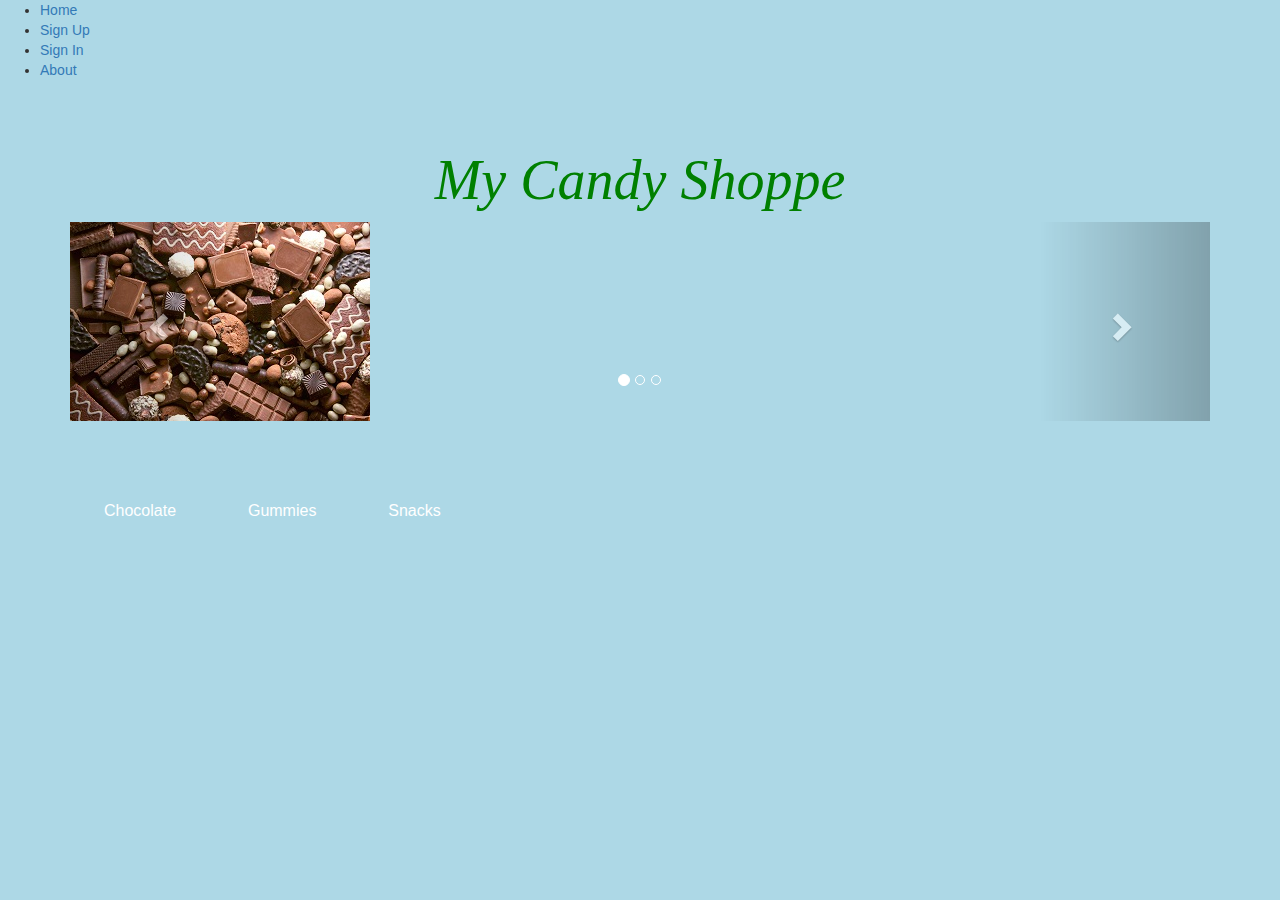
==== index.html @ c018f95b "Revised the navbar and the buttons." ====
<!DOCTYPE html>
<html lang="en">
<head>
 
  <ul>
    <li><a href="index.html">Home</a></li>
    <li><a href="signup.html">Sign Up</a></li>
    <li><a href="#signin">Sign In</a></li>
    <li><a href="#about">About</a></li>
  </ul>

<br>
<br>

</div>
  <title>My Candy Shoppe</title>
  <meta charset="utf-8">
  <meta name="viewport" content="width=device-width, initial-scale=1">
  <link rel="stylesheet" href="https://maxcdn.bootstrapcdn.com/bootstrap/3.4.1/css/bootstrap.min.css">
  <script src="https://ajax.googleapis.com/ajax/libs/jquery/3.5.1/jquery.min.js"></script>
  <script src="https://maxcdn.bootstrapcdn.com/bootstrap/3.4.1/js/bootstrap.min.js"></script>
  <link rel="stylesheet" href="style.css">
</head>
<body>
    <h1>My Candy Shoppe</h1>
<div class="container">
<!-- row by default has 12 columns-->
    <div class="row">
        <div class="col-lg-12 col-md-12 col-sm-12 col-xs-12">
            <div id="myCarousel" class="carousel slide" data-ride="carousel">
                <!-- Indicators -->
                <ol class="carousel-indicators">
                    <li data-target="#myCarousel" data-slide-to="0" class="active"></li>
                    <li data-target="#myCarousel" data-slide-to="1"></li>
                    <li data-target="#myCarousel" data-slide-to="2"></li>
                </ol>

                <!-- Wrapper for slides -->
                <div class="carousel-inner">
                    <div class="item active">
                    <img width="300px"  src="images/chocolate.jpg" alt="Chocolate">
                      </div>

                    <div class="item">
                    <img width="300px" src="images/gummies.jpg" alt="Gummies">
                    </div>

                    <div class="item">
                    <img width="300px" src="images/snacks.png" alt="Snacks">
                    </div>
                  </div>

                <!-- Left and right controls -->
                <a class="left carousel-control" href="#myCarousel" data-slide="prev">
                    <span class="glyphicon glyphicon-chevron-left"></span>
                    <span class="sr-only">Previous</span>
                </a>
                <a class="right carousel-control" href="#myCarousel" data-slide="next">
                    <span class="glyphicon glyphicon-chevron-right"></span>
                    <span class="sr-only">Next</span>
                </a>
            </div>
        </div> 
    </div>
<br>
<br>
<br>

<a href="choc.html" class="button">Chocolate</a>
<a href="#" class="button">Gummies</button></a>
<a href="#" class="button">Snacks</a>

<br>    
<br>
<br>


</body>
</html>
---- style.css ----
body {
    background-color: lightblue;
}
h1 {
  color:green;
  font-family: 'Times New Roman', Times, serif;
  font-size: 400%;
  font-style: italic;
  text-align: center
   
}

h2 {
  color:green;
  font-family: 'Times New Roman', Times, serif;
  font-size: 400%;
  font-style: italic;
  text-align: center
   
}






p {
  border: 2px solid black;
  color:green;
  font-family: 'Times New Roman', Times, serif;
  font-size: 150%;
  text-align: center;

}

.myCarousel {
   text-align: center;
 
}
.button {
  border: none;
  color: white;
  padding: 15px 32px;
  text-align: center;
  text-decoration: none;
  display: inline-flex;
  font-size: 16px;
  margin: 4px 2px;
  cursor: pointer;
  align-items: center;
}

/* Add a background color to the top navigation */
.topnav {
  position: absolute;
  background-color: white;
  overflow: hidden;
}

/* Style the links inside the navigation bar */
.topnav a {
  float: left;
  color: hsl(133, 39%, 35%);
  text-align: center;
  padding: 14px 16px;
  text-decoration: none;
  font-size: 17px;
}

/* Change the color of links on hover */
.topnav a:hover {
  background-color: #ddd;
  color: black;
}

/* Add a color to the active/current link */
.topnav a.active {
  background-color: #4CAF50;
  color: white;
}

/* Right-aligned section inside the top navigation */
.topnav-right {
  float: right;
}

/* Responsive navigation menu - display links on top of each other instead of next to each other (for mobile devices) */
@media screen and (max-width: 600px) {
  .topnav a, .topnav-right {
    float: none;
    display: block;
  }

  .topnav-centered a {
    position: relative;
    top: 0;
    left: 0;
    transform: none;
  }
}

/* Place the navbar at the bottom of the page, and make it stick */
.navbar {
  background-color: white;
  overflow: hidden;
  position: fixed;
  bottom: 0;
  width: 100%;
}

/* Style the links inside the navigation bar */
.navbar a {
  float: left;
  display: block;
  color: #f2f2f2;
  text-align: center;
  padding: 14px 16px;
  text-decoration: none;
  font-size: 17px;
}

/* Change the color of links on hover */
.navbar a:hover {
  background-color: #ddd;
  color: black;
}

/* Add a color to the active/current link */
.navbar a.active {
  background-color: #4CAF50;
  color: white;
}



.button1 {background-color: #4CAF50;
 float: center;
}
.button2 {background-color: #4CAF50;
 float: center;
}
.button3 {background-color: #4CAF50;
 float: center;
}
.button4 {background-color: silver;}
.button5 {background-color: silver;}
.button6 {background-color: silver;}

.navbar-header {text-align: right;
}
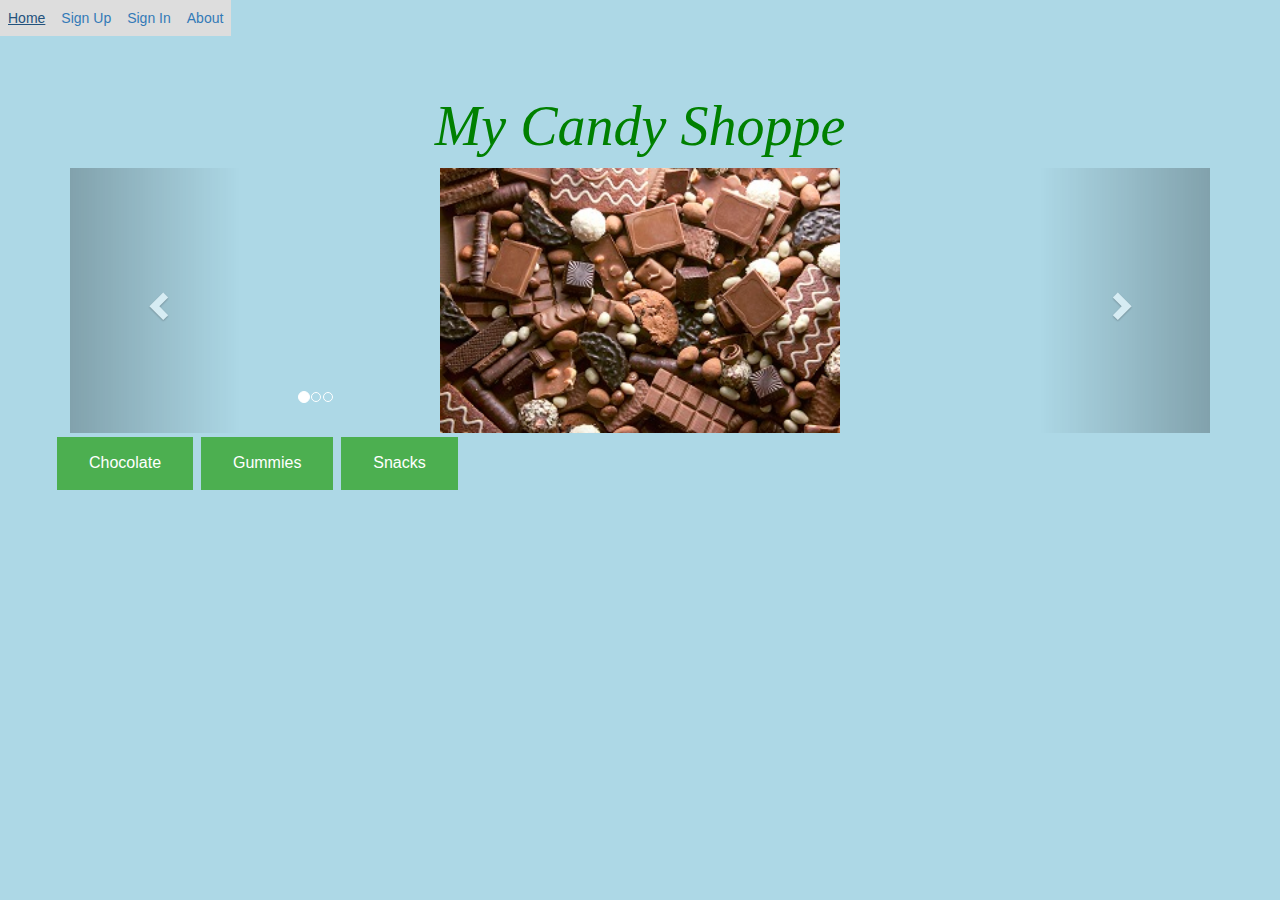
==== commit 22845964: "Centered images in carousel" ====
--- a/index.html
+++ b/index.html
@@ -29,8 +29,9 @@
         <div class="col-lg-12 col-md-12 col-sm-12 col-xs-12">
             <div id="myCarousel" class="carousel slide" data-ride="carousel">
                 <!-- Indicators -->
+                <div class="center-block">
                 <ol class="carousel-indicators">
-                    <li data-target="#myCarousel" data-slide-to="0" class="active"></li>
+                    <li data-target="#myCarousel" data-slide-to="0" class="active"> </li>
                     <li data-target="#myCarousel" data-slide-to="1"></li>
                     <li data-target="#myCarousel" data-slide-to="2"></li>
                 </ol>
@@ -38,15 +39,15 @@
                 <!-- Wrapper for slides -->
                 <div class="carousel-inner">
                     <div class="item active">
-                    <img width="300px"  src="images/chocolate.jpg" alt="Chocolate">
+                    <img width="400px" class="center-block"  src="images/chocolate.jpg" alt="Chocolate">
                       </div>
 
                     <div class="item">
-                    <img width="300px" src="images/gummies.jpg" alt="Gummies">
+                    <img width="400px" class="center-block" src="images/gummies.jpg" alt="Gummies">
                     </div>
 
                     <div class="item">
-                    <img width="300px" src="images/snacks.png" alt="Snacks">
+                    <img width="400px" class="center-block" src="images/snacks.png" alt="Snacks">
                     </div>
                   </div>
 
@@ -65,6 +66,7 @@
 <br>
 <br>
 <br>
+<br>
 
 <a href="choc.html" class="button">Chocolate</a>
 <a href="#" class="button">Gummies</button></a>
--- a/style.css
+++ b/style.css
@@ -19,25 +19,36 @@
    
 }
 
+ul {
+  list-style-type: none;
+  margin: 0;
+  padding: 0;
+  overflow: hidden;
+}
+
+li {
+  float: left;
+}
+
+li a {
+  display: block;
+  padding: 8px;
+  background-color: #dddddd;
+}
+
+#myCarousel {
+  text-align: center;
+}
 
 
 
 
 
-p {
-  border: 2px solid black;
-  color:green;
-  font-family: 'Times New Roman', Times, serif;
-  font-size: 150%;
-  text-align: center;
 
-}
 
-.myCarousel {
-   text-align: center;
- 
-}
+
 .button {
+  background-color: #4CAF50;
   border: none;
   color: white;
   padding: 15px 32px;
@@ -46,106 +57,4 @@
   display: inline-flex;
   font-size: 16px;
   margin: 4px 2px;
-  cursor: pointer;
-  align-items: center;
-}
-
-/* Add a background color to the top navigation */
-.topnav {
-  position: absolute;
-  background-color: white;
-  overflow: hidden;
-}
-
-/* Style the links inside the navigation bar */
-.topnav a {
-  float: left;
-  color: hsl(133, 39%, 35%);
-  text-align: center;
-  padding: 14px 16px;
-  text-decoration: none;
-  font-size: 17px;
-}
-
-/* Change the color of links on hover */
-.topnav a:hover {
-  background-color: #ddd;
-  color: black;
-}
-
-/* Add a color to the active/current link */
-.topnav a.active {
-  background-color: #4CAF50;
-  color: white;
-}
-
-/* Right-aligned section inside the top navigation */
-.topnav-right {
-  float: right;
-}
-
-/* Responsive navigation menu - display links on top of each other instead of next to each other (for mobile devices) */
-@media screen and (max-width: 600px) {
-  .topnav a, .topnav-right {
-    float: none;
-    display: block;
-  }
-
-  .topnav-centered a {
-    position: relative;
-    top: 0;
-    left: 0;
-    transform: none;
-  }
-}
-
-/* Place the navbar at the bottom of the page, and make it stick */
-.navbar {
-  background-color: white;
-  overflow: hidden;
-  position: fixed;
-  bottom: 0;
-  width: 100%;
-}
-
-/* Style the links inside the navigation bar */
-.navbar a {
-  float: left;
-  display: block;
-  color: #f2f2f2;
-  text-align: center;
-  padding: 14px 16px;
-  text-decoration: none;
-  font-size: 17px;
-}
-
-/* Change the color of links on hover */
-.navbar a:hover {
-  background-color: #ddd;
-  color: black;
-}
-
-/* Add a color to the active/current link */
-.navbar a.active {
-  background-color: #4CAF50;
-  color: white;
-}
-
-
-
-.button1 {background-color: #4CAF50;
- float: center;
-}
-.button2 {background-color: #4CAF50;
- float: center;
-}
-.button3 {background-color: #4CAF50;
- float: center;
-}
-.button4 {background-color: silver;}
-.button5 {background-color: silver;}
-.button6 {background-color: silver;}
-
-.navbar-header {text-align: right;
-}
-
+  cursor: pointer;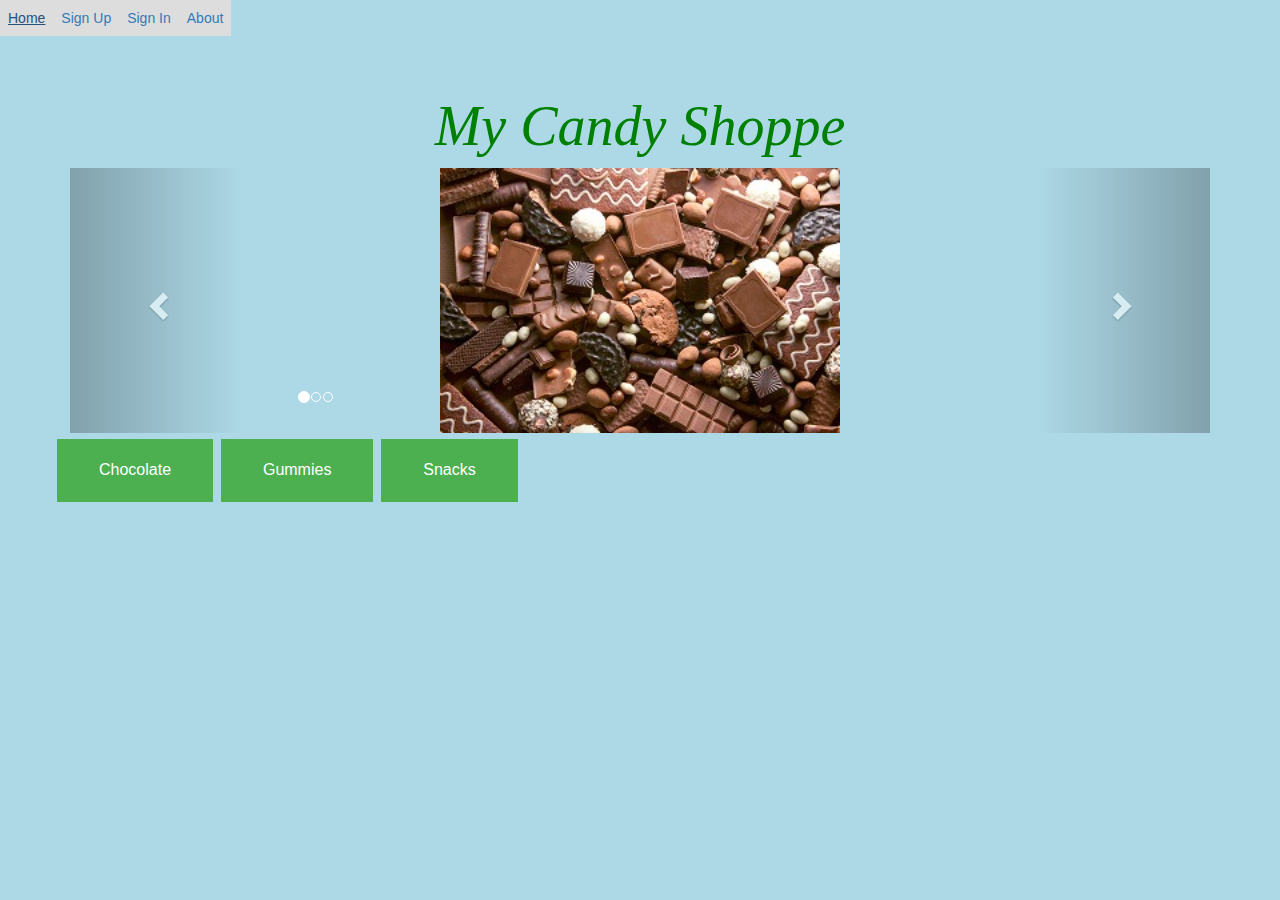
==== commit 0f507924: "Centered buttons" ====
--- a/index.html
+++ b/index.html
@@ -31,7 +31,7 @@
                 <!-- Indicators -->
                 <div class="center-block">
                 <ol class="carousel-indicators">
-                    <li data-target="#myCarousel" data-slide-to="0" class="active"> </li>
+                    <li data-target="#myCarousel" data-slide-to="0" class="active" > </li>
                     <li data-target="#myCarousel" data-slide-to="1"></li>
                     <li data-target="#myCarousel" data-slide-to="2"></li>
                 </ol>
@@ -43,7 +43,7 @@
                       </div>
 
                     <div class="item">
-                    <img width="400px" class="center-block" src="images/gummies.jpg" alt="Gummies">
+                    <img width="500px" class="center-block" src="images/gummies.jpg" alt="Gummies">
                     </div>
 
                     <div class="item">
@@ -63,14 +63,16 @@
             </div>
         </div> 
     </div>
-<br>
-<br>
-<br>
-<br>
+    <div class="row">
+      <div class="col-md-6"></div>
+      <div class="col-md-6 col-md-offset-6"></div>
+    </div>
 
+<div class="wrapper">
 <a href="choc.html" class="button">Chocolate</a>
 <a href="#" class="button">Gummies</button></a>
 <a href="#" class="button">Snacks</a>
+</div>
 
 <br>    
 <br>
--- a/style.css
+++ b/style.css
@@ -36,22 +36,11 @@
   background-color: #dddddd;
 }
 
-#myCarousel {
-  text-align: center;
-}
-
-
-
-
-
-
-
-
 .button {
   background-color: #4CAF50;
   border: none;
   color: white;
-  padding: 15px 32px;
+  padding: 20px 42px;
   text-align: center;
   text-decoration: none;
   display: inline-flex;
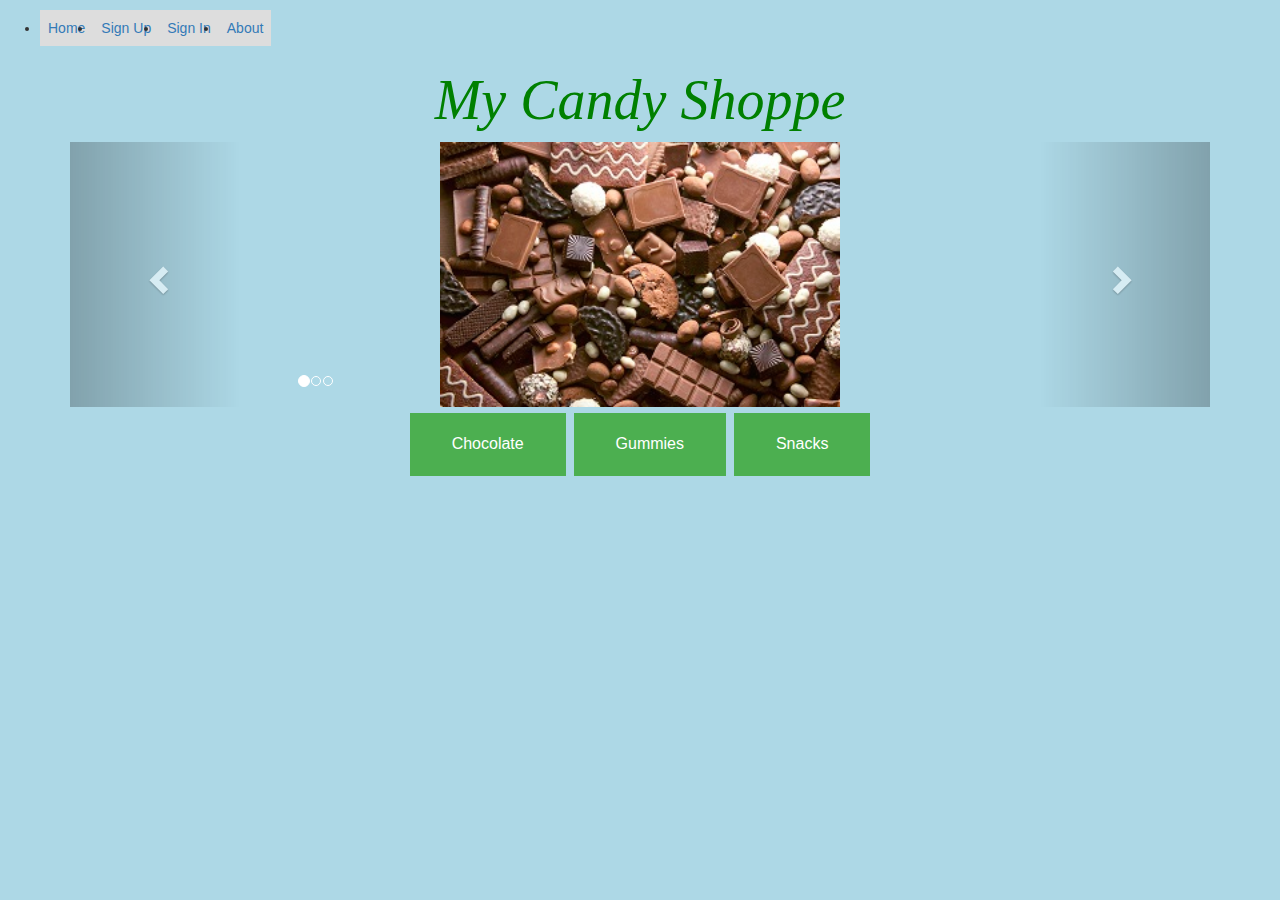
==== commit 4d5d858c: "copied navbar to choc.html" ====
--- a/index.html
+++ b/index.html
@@ -29,11 +29,11 @@
         <div class="col-lg-12 col-md-12 col-sm-12 col-xs-12">
             <div id="myCarousel" class="carousel slide" data-ride="carousel">
                 <!-- Indicators -->
-                <div class="center-block">
                 <ol class="carousel-indicators">
-                    <li data-target="#myCarousel" data-slide-to="0" class="active" > </li>
+                    <li data-target="#myCarousel" data-slide-to="0" class="active"> </li>
                     <li data-target="#myCarousel" data-slide-to="1"></li>
                     <li data-target="#myCarousel" data-slide-to="2"></li>
+                   
                 </ol>
 
                 <!-- Wrapper for slides -->
--- a/style.css
+++ b/style.css
@@ -18,12 +18,12 @@
   text-align: center
    
 }
-
-ul {
+ol {
   list-style-type: none;
   margin: 0;
   padding: 0;
   overflow: hidden;
+  text-align: center;
 }
 
 li {
@@ -46,4 +46,13 @@
   display: inline-flex;
   font-size: 16px;
   margin: 4px 2px;
-  cursor: pointer;+  cursor: pointer;
+}
+.wrapper {
+    text-align: center;
+}
+
+.button {
+    position: flex;
+    top: 100;
+}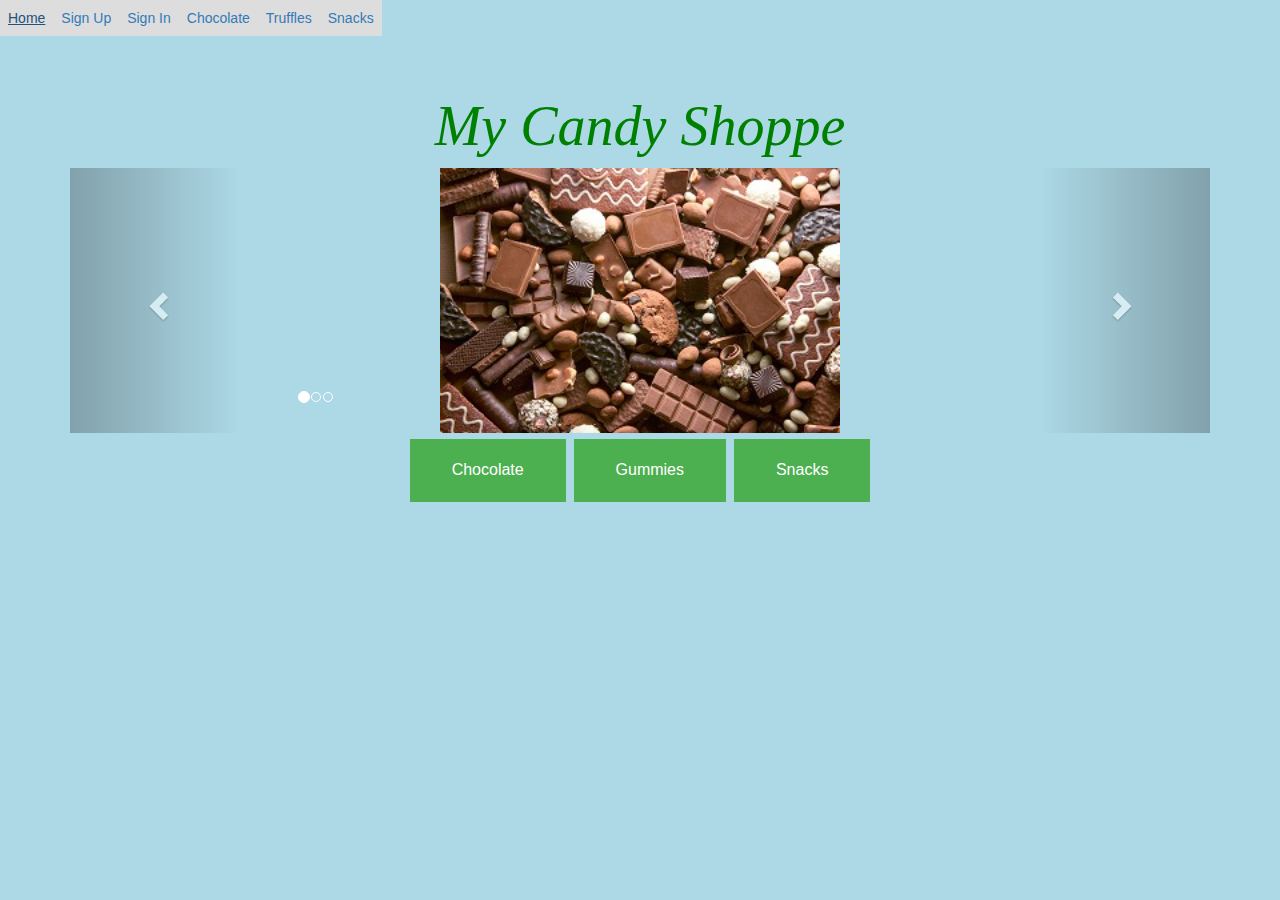
==== commit dcc838a3: "Revised the navbar" ====
--- a/index.html
+++ b/index.html
@@ -6,7 +6,10 @@
     <li><a href="index.html">Home</a></li>
     <li><a href="signup.html">Sign Up</a></li>
     <li><a href="#signin">Sign In</a></li>
-    <li><a href="#about">About</a></li>
+    <li><a href="choc.html">Chocolate</a></li>
+    <li><a href="#Truffles">Truffles</a></li>
+    <li><a href="#snacks">Snacks</a></li>
+    
   </ul>
 
 <br>
--- a/style.css
+++ b/style.css
@@ -18,7 +18,7 @@
   text-align: center
    
 }
-ol {
+ul {
   list-style-type: none;
   margin: 0;
   padding: 0;
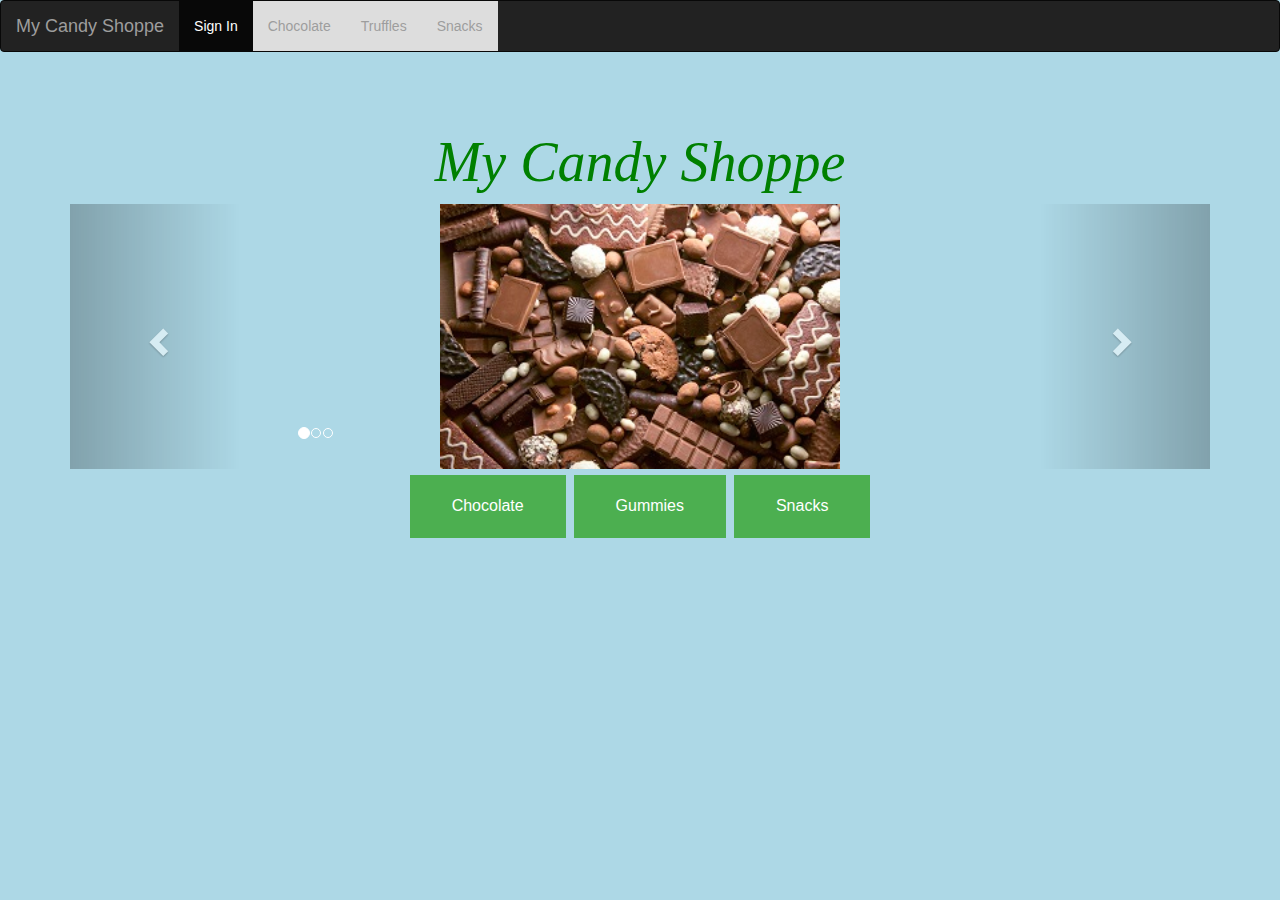
==== commit 0ff09af4: "Corrected the navbar code" ====
--- a/index.html
+++ b/index.html
@@ -2,20 +2,10 @@
 <html lang="en">
 <head>
  
-  <ul>
-    <li><a href="index.html">Home</a></li>
-    <li><a href="signup.html">Sign Up</a></li>
-    <li><a href="#signin">Sign In</a></li>
-    <li><a href="choc.html">Chocolate</a></li>
-    <li><a href="#Truffles">Truffles</a></li>
-    <li><a href="#snacks">Snacks</a></li>
-    
-  </ul>
+  
 
-<br>
-<br>
 
-</div>
+
   <title>My Candy Shoppe</title>
   <meta charset="utf-8">
   <meta name="viewport" content="width=device-width, initial-scale=1">
@@ -25,6 +15,24 @@
   <link rel="stylesheet" href="style.css">
 </head>
 <body>
+ 
+
+  <nav class="navbar navbar-inverse">
+    <div class="container-fluid">
+      <div class="navbar-header">
+        <a class="navbar-brand" href="index.html">My Candy Shoppe</a>
+      </div>
+      <ul class="nav navbar-nav">
+        <li class="active"><a href="signup.html">Sign In</a></li>
+        <li><a href="choc.html">Chocolate</a></li>
+        <li><a href="#">Truffles</a></li>
+        <li><a href="#">Snacks</a></li>
+      </ul>
+    </div>
+  </nav>
+  <br>
+  <br>
+
     <h1>My Candy Shoppe</h1>
 <div class="container">
 <!-- row by default has 12 columns-->
@@ -41,9 +49,9 @@
 
                 <!-- Wrapper for slides -->
                 <div class="carousel-inner">
-                    <div class="item active">
-                    <img width="400px" class="center-block"  src="images/chocolate.jpg" alt="Chocolate">
-                      </div>
+                  <div class="item active">
+                  <img width="400px" class="center-block"  src="images/chocolate.jpg" alt="Chocolate">
+                    </div>
 
                     <div class="item">
                     <img width="500px" class="center-block" src="images/gummies.jpg" alt="Gummies">
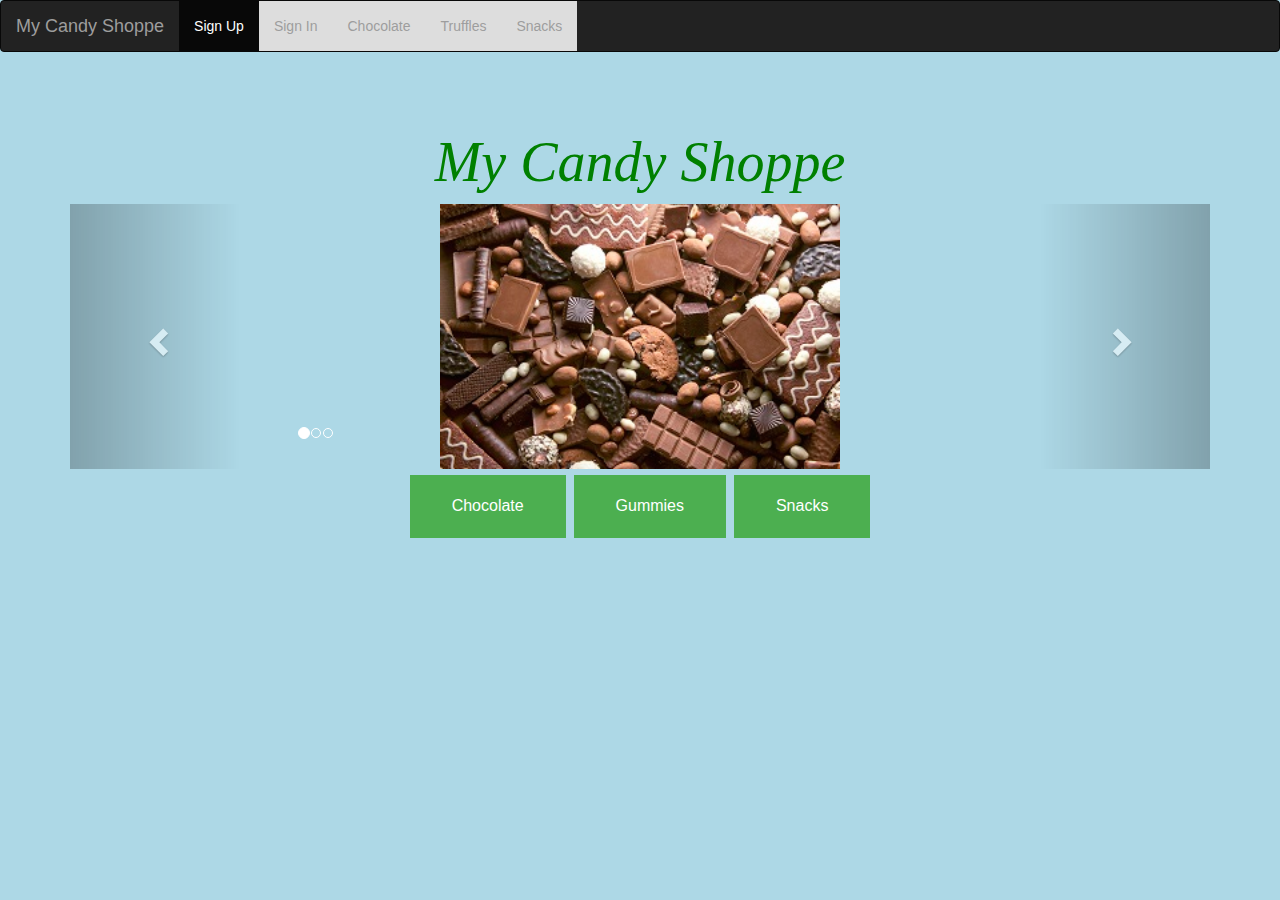
==== commit 26ee55dd: "Revised navbar" ====
--- a/index.html
+++ b/index.html
@@ -23,7 +23,8 @@
         <a class="navbar-brand" href="index.html">My Candy Shoppe</a>
       </div>
       <ul class="nav navbar-nav">
-        <li class="active"><a href="signup.html">Sign In</a></li>
+        <li class="active"><a href="signup.html">Sign Up</a></li>
+        <li><a href="#SignIn">Sign In</a></li>
         <li><a href="choc.html">Chocolate</a></li>
         <li><a href="#">Truffles</a></li>
         <li><a href="#">Snacks</a></li>
